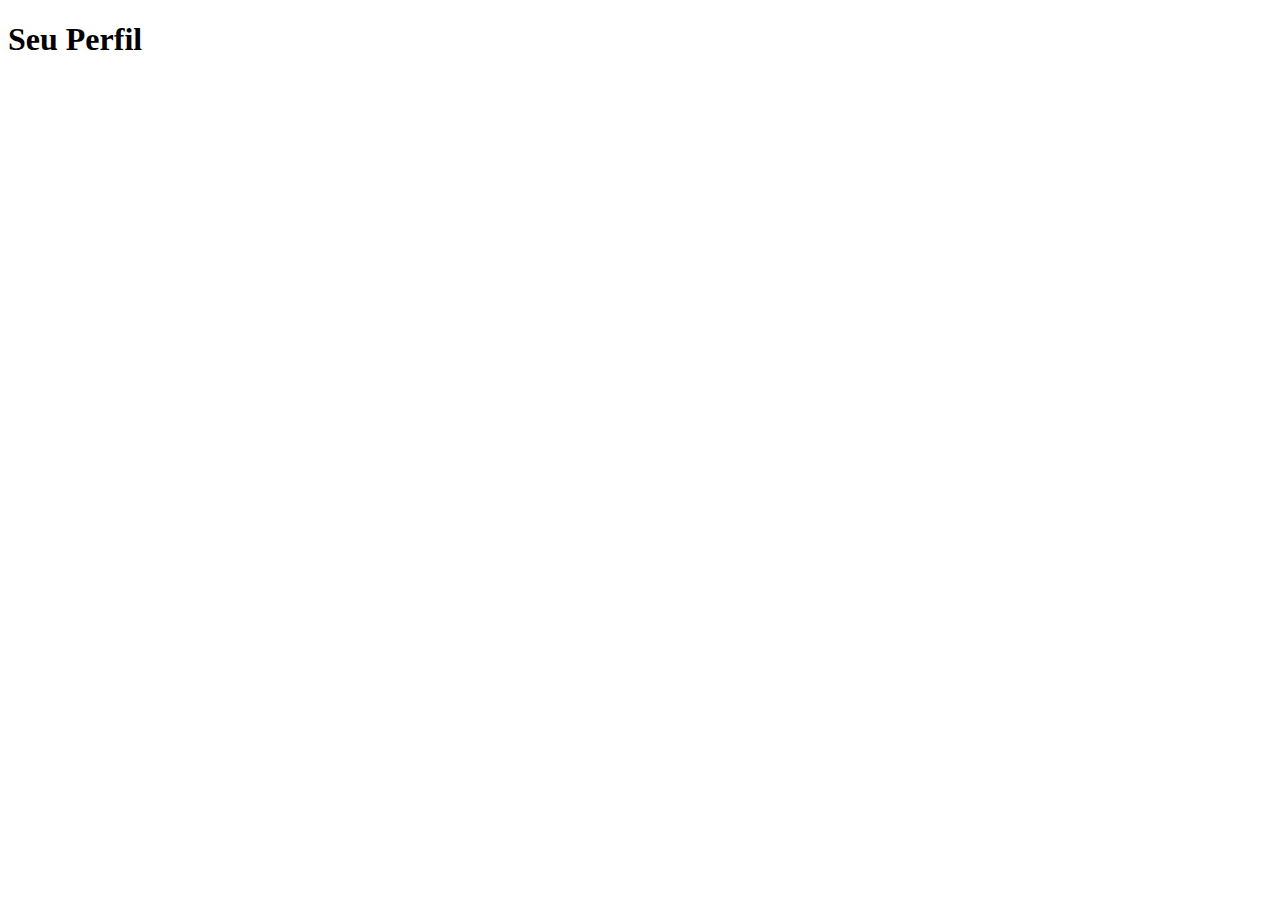
==== temp1/Rodolfo/26.03.2025/index.html @ c7d310df "Aula Rodolfo 26.03.2025" ====
<!DOCTYPE html>
<html lang="en">
<head>
    <meta charset="UTF-8">
    <meta name="viewport" content="width=device-width, initial-scale=1.0">
    <title>Document</title>
</head>
<body>
    <h1>Seu Perfil</h1>
</body>
</html>
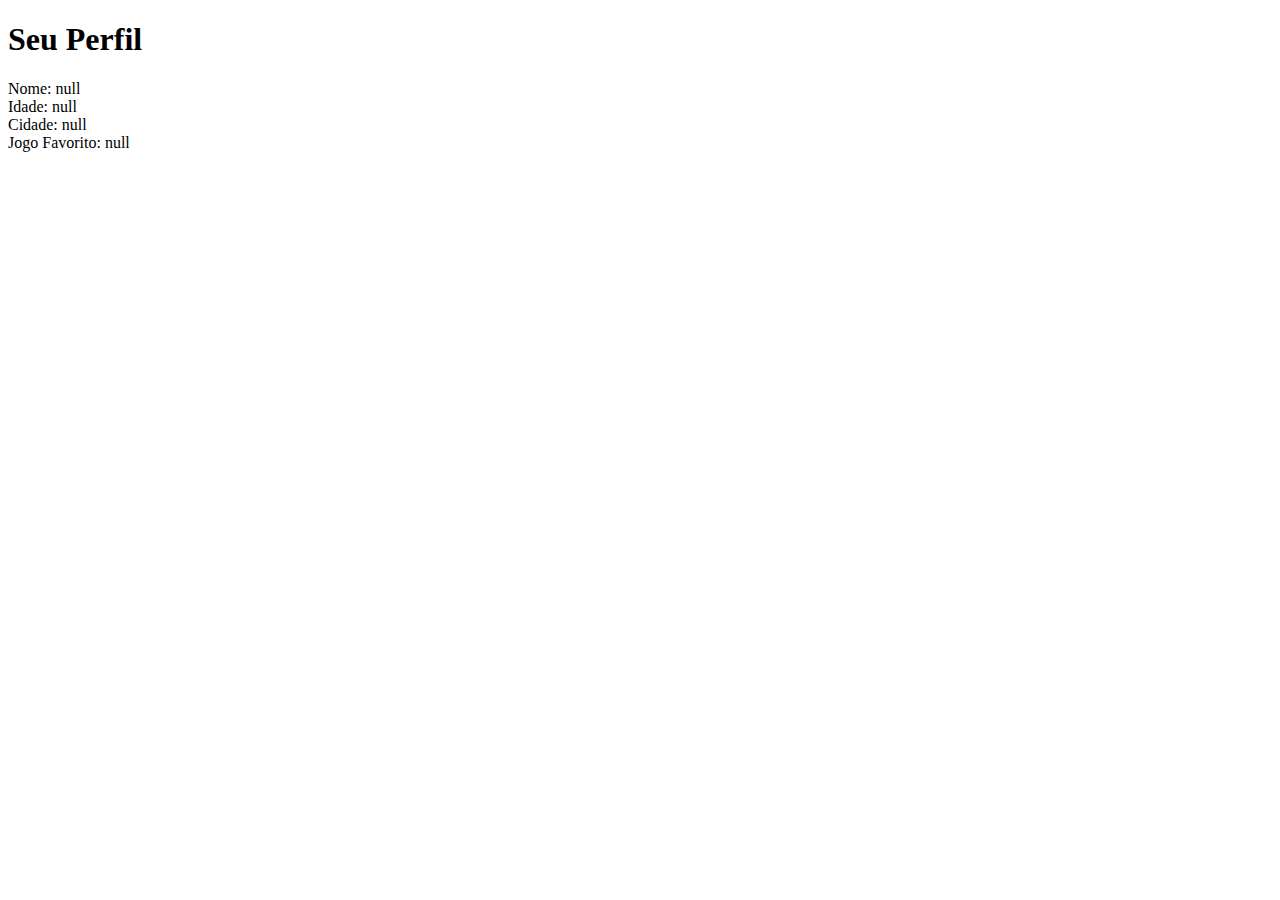
==== commit 53258193: "Atualização" ====
--- a/temp1/Rodolfo/26.03.2025/index.html
+++ b/temp1/Rodolfo/26.03.2025/index.html
@@ -7,5 +7,26 @@
 </head>
 <body>
     <h1>Seu Perfil</h1>
+
+    <!-- Elementos onde as informaçoes serão exibidas -->
+     <div id="nome">"nome"</div>
+     <div id="idade">"idade"</div>
+     <div id="cidade">"cidade"</div>
+     <div id="jogoFavorito">"jogoFavorito"</div>
+
+    <script>
+        
+        let nome = prompt("Qual é o seu nome?");
+        let idade = prompt("Qual é a sua idade?");
+        let cidade = prompt("Qual é a sua cidade?");
+        let jogoFavorito = prompt("Qual é o seu jogo favorito?");
+
+        
+        document.getElementById("nome").innerHTML = `Nome: ${nome}`;
+        document.getElementById("idade").innerHTML = `Idade: ${idade}`;
+        document.getElementById("cidade").innerHTML = `Cidade: ${cidade}`;
+        document.getElementById("jogoFavorito").innerHTML = `Jogo Favorito: ${jogoFavorito}`;
+    
+     </script>
 </body>
 </html>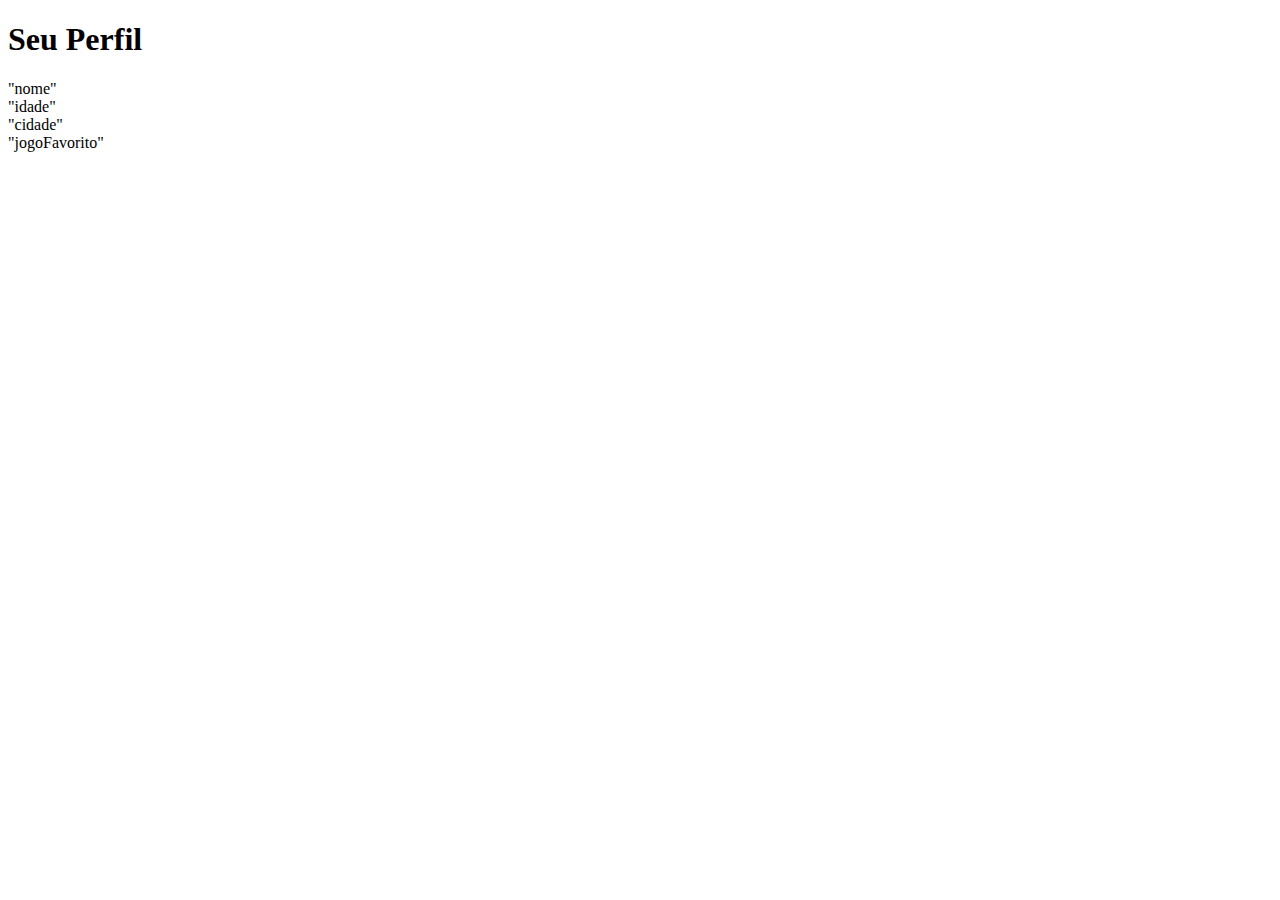
==== commit a1f3a22c: "Update index.html" ====
--- a/temp1/Rodolfo/26.03.2025/index.html
+++ b/temp1/Rodolfo/26.03.2025/index.html
@@ -1,5 +1,5 @@
 <!DOCTYPE html>
-<html lang="en">
+<html lang="PT-br">
 <head>
     <meta charset="UTF-8">
     <meta name="viewport" content="width=device-width, initial-scale=1.0">
@@ -14,6 +14,7 @@
      <div id="cidade">"cidade"</div>
      <div id="jogoFavorito">"jogoFavorito"</div>
 
+     
     <script>
         
         let nome = prompt("Qual é o seu nome?");
@@ -21,7 +22,11 @@
         let cidade = prompt("Qual é a sua cidade?");
         let jogoFavorito = prompt("Qual é o seu jogo favorito?");
 
-        
+        if(isNan(idade)){
+            alert("Digite um numero")
+            idade = "Digite um numero"
+        }
+
         document.getElementById("nome").innerHTML = `Nome: ${nome}`;
         document.getElementById("idade").innerHTML = `Idade: ${idade}`;
         document.getElementById("cidade").innerHTML = `Cidade: ${cidade}`;
